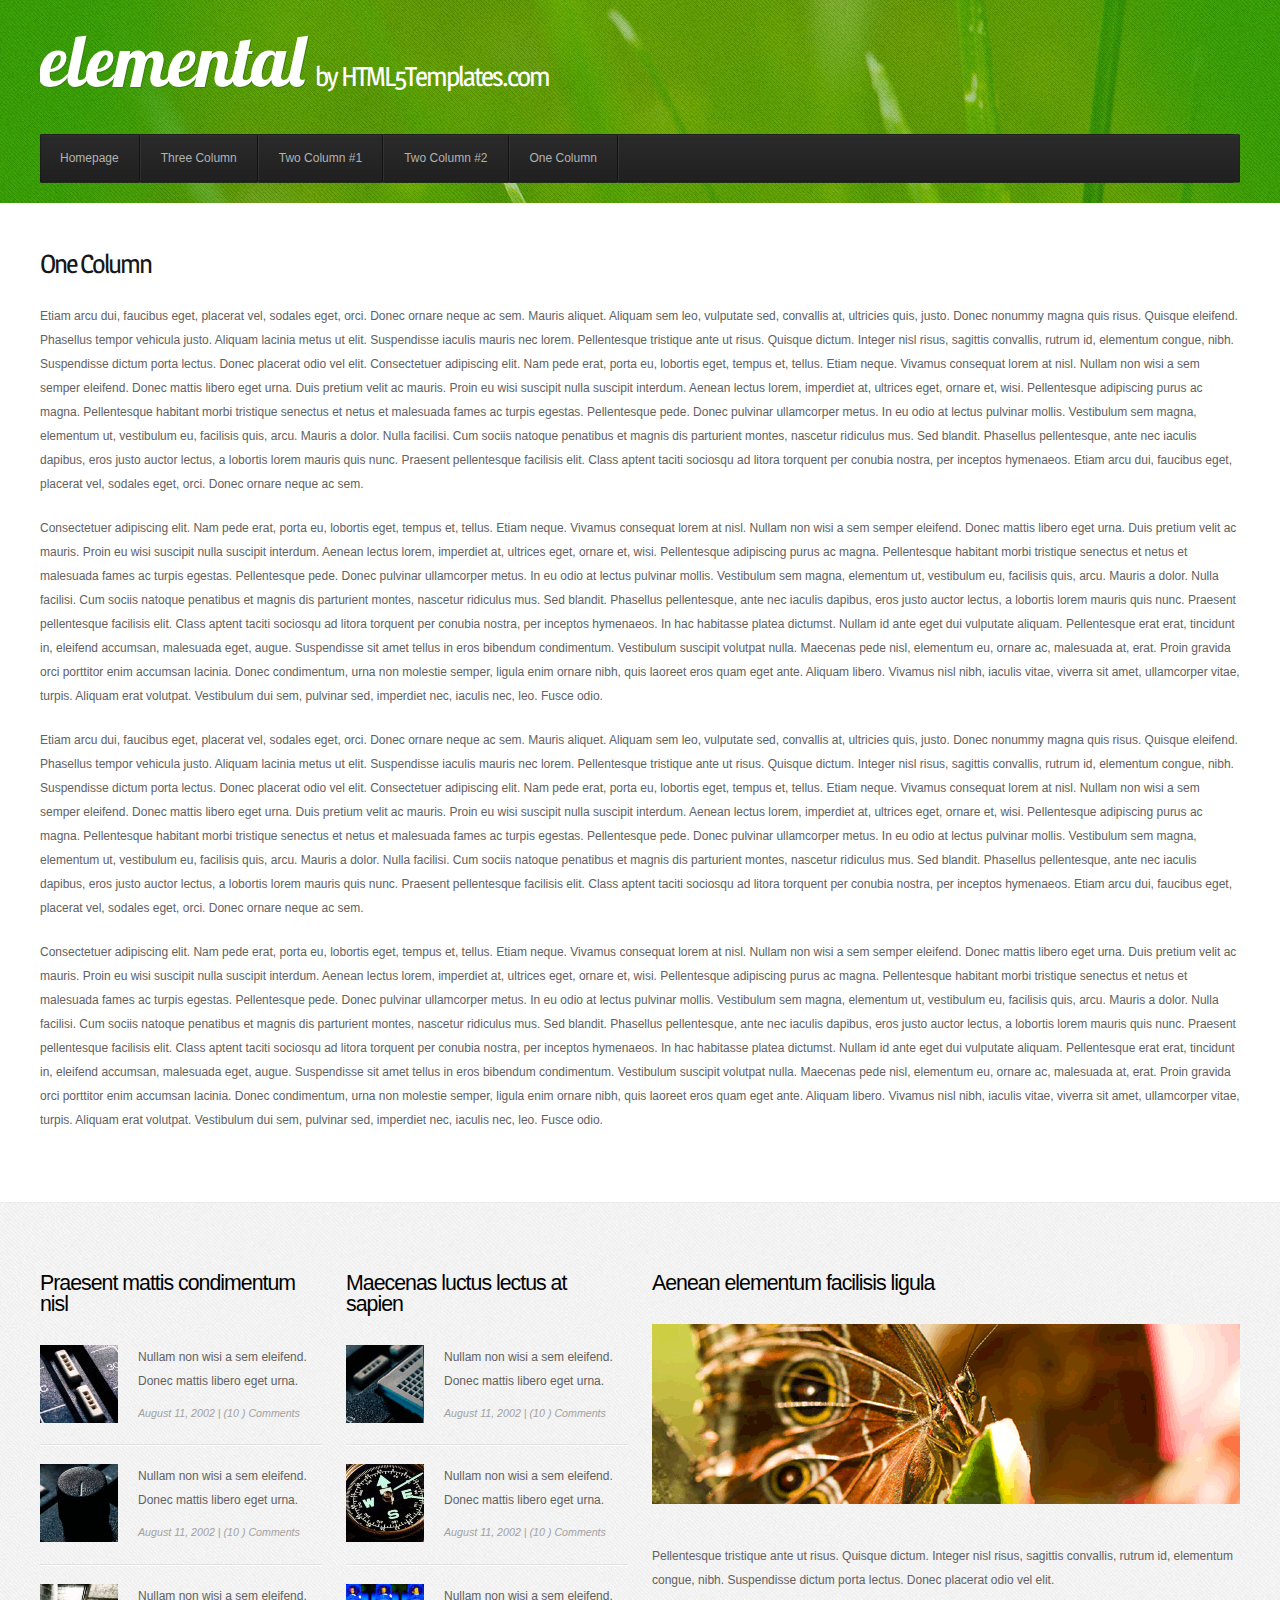
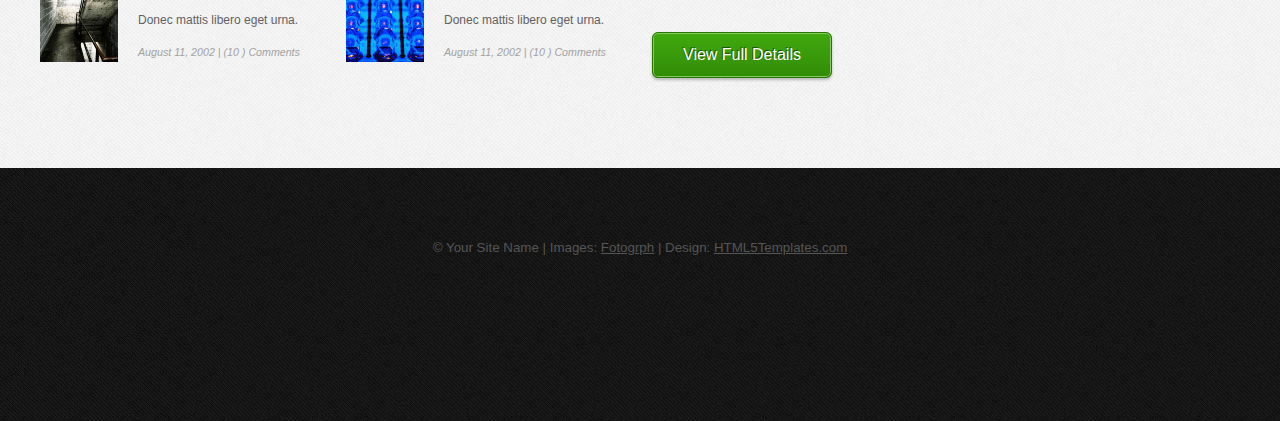
==== onecolumn.html @ ac9a1944 "Terror_Pilar_01" ====
<!DOCTYPE HTML>
<!--
	Elemental: A responsive HTML5 website template by HTML5Templates.com
	Released for free under the Creative Commons Attribution 3.0 license (html5templates.com/license)
	Visit http://html5templates.com for more great templates or follow us on Twitter @HTML5T
-->
<html>
<head>
<title>Elemental by HTML5Templates.com</title>
<meta http-equiv="content-type" content="text/html; charset=utf-8" />
<meta name="description" content="" />
<meta name="keywords" content="" />
<noscript>
<link rel="stylesheet" href="css/5grid/core.css" />
<link rel="stylesheet" href="css/5grid/core-desktop.css" />
<link rel="stylesheet" href="css/5grid/core-1200px.css" />
<link rel="stylesheet" href="css/5grid/core-noscript.css" />
<link rel="stylesheet" href="css/style.css" />
<link rel="stylesheet" href="css/style-desktop.css" />
</noscript>
<script src="css/5grid/jquery.js"></script>
<script src="css/5grid/init.js?use=mobile,desktop,1000px&amp;mobileUI=1&amp;mobileUI.theme=none"></script>
<!--[if IE 9]><link rel="stylesheet" href="css/style-ie9.css" /><![endif]-->
</head>
<body>
<div id="header-wrapper">
	<div id="header-wrapper2">
		<header id="header" class="5grid-layout">
			<div class="row">
				<div class="12u" id="logo"> <!-- Logo -->
					<h1><a href="#" class="mobileUI-site-name">Elemental</a></h1>
					<p>by HTML5Templates.com</p>
				</div>
			</div>
			<div class="row">
				<div class="12u" id="menu">
					<nav class="mobileUI-site-nav">
						<ul>
							<li class="current_page_item"><a href="index.html">Homepage</a></li>
							<li><a href="threecolumn.html">Three Column</a></li>
							<li><a href="twocolumn1.html">Two Column #1</a></li>
							<li><a href="twocolumn2.html">Two Column #2</a></li>
							<li><a href="onecolumn.html">One Column</a></li>
						</ul>
					</nav>
				</div>
			</div>
		</header>
	</div>
</div>
<div id="page-wrapper">
	<div class="12u">
		<div class="5grid-layout">
			<div class="row">
				<section>
					<h2>One Column</h2>
					<p>Etiam arcu dui, faucibus eget, placerat vel, sodales eget, orci. Donec ornare neque ac sem. Mauris aliquet. Aliquam sem leo, vulputate sed, convallis at, ultricies quis, justo. Donec nonummy magna quis risus. Quisque eleifend. Phasellus tempor vehicula justo. Aliquam lacinia metus ut elit. Suspendisse iaculis mauris nec lorem.
						Pellentesque tristique ante ut risus. Quisque dictum. Integer nisl risus, sagittis convallis, rutrum id, elementum congue, nibh. Suspendisse dictum porta lectus. Donec placerat odio vel elit. Consectetuer adipiscing elit. Nam pede erat, porta eu, lobortis eget, tempus et, tellus. Etiam neque. Vivamus consequat lorem at nisl. Nullam non wisi a sem semper eleifend. Donec mattis libero eget urna. Duis pretium velit ac mauris. Proin eu wisi suscipit nulla suscipit interdum. Aenean lectus lorem, imperdiet at, ultrices eget, ornare et, wisi. Pellentesque adipiscing purus ac magna. Pellentesque habitant morbi tristique senectus et netus et malesuada fames ac turpis egestas.					Pellentesque pede. Donec pulvinar ullamcorper metus. In eu odio at lectus pulvinar mollis. Vestibulum sem magna, elementum ut, vestibulum eu, facilisis quis, arcu. Mauris a dolor. Nulla facilisi. Cum sociis natoque penatibus et magnis dis parturient montes, nascetur ridiculus mus. Sed blandit. Phasellus pellentesque, ante nec iaculis dapibus, eros justo auctor lectus, a lobortis lorem mauris quis nunc. Praesent pellentesque facilisis elit. Class aptent taciti sociosqu ad litora torquent per conubia nostra, per inceptos hymenaeos. Etiam arcu dui, faucibus eget, placerat vel, sodales eget, orci. Donec ornare neque ac sem. </p>
					<p>Consectetuer adipiscing elit. Nam pede erat, porta eu, lobortis eget, tempus et, tellus. Etiam neque. Vivamus consequat lorem at nisl. Nullam non wisi a sem semper eleifend. Donec mattis libero eget urna. Duis pretium velit ac mauris. Proin eu wisi suscipit nulla suscipit interdum. Aenean lectus lorem, imperdiet at, ultrices eget, ornare et, wisi. Pellentesque adipiscing purus ac magna. Pellentesque habitant morbi tristique senectus et netus et malesuada fames ac turpis egestas.					Pellentesque pede. Donec pulvinar ullamcorper metus. In eu odio at lectus pulvinar mollis. Vestibulum sem magna, elementum ut, vestibulum eu, facilisis quis, arcu. Mauris a dolor. Nulla facilisi. Cum sociis natoque penatibus et magnis dis parturient montes, nascetur ridiculus mus. Sed blandit. Phasellus pellentesque, ante nec iaculis dapibus, eros justo auctor lectus, a lobortis lorem mauris quis nunc. Praesent pellentesque facilisis elit. Class aptent taciti sociosqu ad litora torquent per conubia nostra, per inceptos hymenaeos. In hac habitasse platea dictumst. Nullam id ante eget dui vulputate aliquam. Pellentesque erat erat, tincidunt in, eleifend accumsan, malesuada eget, augue. Suspendisse sit amet tellus in eros bibendum condimentum. Vestibulum suscipit volutpat nulla. 
						Maecenas pede nisl, elementum eu, ornare ac, malesuada at, erat. Proin gravida orci porttitor enim accumsan lacinia. Donec condimentum, urna non molestie semper, ligula enim ornare nibh, quis laoreet eros quam eget ante. Aliquam libero. Vivamus nisl nibh, iaculis vitae, viverra sit amet, ullamcorper vitae, turpis. Aliquam erat volutpat. Vestibulum dui sem, pulvinar sed, imperdiet nec, iaculis nec, leo. Fusce odio. </p>
					<p>Etiam arcu dui, faucibus eget, placerat vel, sodales eget, orci. Donec ornare neque ac sem. Mauris aliquet. Aliquam sem leo, vulputate sed, convallis at, ultricies quis, justo. Donec nonummy magna quis risus. Quisque eleifend. Phasellus tempor vehicula justo. Aliquam lacinia metus ut elit. Suspendisse iaculis mauris nec lorem.
						Pellentesque tristique ante ut risus. Quisque dictum. Integer nisl risus, sagittis convallis, rutrum id, elementum congue, nibh. Suspendisse dictum porta lectus. Donec placerat odio vel elit. Consectetuer adipiscing elit. Nam pede erat, porta eu, lobortis eget, tempus et, tellus. Etiam neque. Vivamus consequat lorem at nisl. Nullam non wisi a sem semper eleifend. Donec mattis libero eget urna. Duis pretium velit ac mauris. Proin eu wisi suscipit nulla suscipit interdum. Aenean lectus lorem, imperdiet at, ultrices eget, ornare et, wisi. Pellentesque adipiscing purus ac magna. Pellentesque habitant morbi tristique senectus et netus et malesuada fames ac turpis egestas.					Pellentesque pede. Donec pulvinar ullamcorper metus. In eu odio at lectus pulvinar mollis. Vestibulum sem magna, elementum ut, vestibulum eu, facilisis quis, arcu. Mauris a dolor. Nulla facilisi. Cum sociis natoque penatibus et magnis dis parturient montes, nascetur ridiculus mus. Sed blandit. Phasellus pellentesque, ante nec iaculis dapibus, eros justo auctor lectus, a lobortis lorem mauris quis nunc. Praesent pellentesque facilisis elit. Class aptent taciti sociosqu ad litora torquent per conubia nostra, per inceptos hymenaeos. Etiam arcu dui, faucibus eget, placerat vel, sodales eget, orci. Donec ornare neque ac sem. </p>
					<p>Consectetuer adipiscing elit. Nam pede erat, porta eu, lobortis eget, tempus et, tellus. Etiam neque. Vivamus consequat lorem at nisl. Nullam non wisi a sem semper eleifend. Donec mattis libero eget urna. Duis pretium velit ac mauris. Proin eu wisi suscipit nulla suscipit interdum. Aenean lectus lorem, imperdiet at, ultrices eget, ornare et, wisi. Pellentesque adipiscing purus ac magna. Pellentesque habitant morbi tristique senectus et netus et malesuada fames ac turpis egestas.					Pellentesque pede. Donec pulvinar ullamcorper metus. In eu odio at lectus pulvinar mollis. Vestibulum sem magna, elementum ut, vestibulum eu, facilisis quis, arcu. Mauris a dolor. Nulla facilisi. Cum sociis natoque penatibus et magnis dis parturient montes, nascetur ridiculus mus. Sed blandit. Phasellus pellentesque, ante nec iaculis dapibus, eros justo auctor lectus, a lobortis lorem mauris quis nunc. Praesent pellentesque facilisis elit. Class aptent taciti sociosqu ad litora torquent per conubia nostra, per inceptos hymenaeos. In hac habitasse platea dictumst. Nullam id ante eget dui vulputate aliquam. Pellentesque erat erat, tincidunt in, eleifend accumsan, malesuada eget, augue. Suspendisse sit amet tellus in eros bibendum condimentum. Vestibulum suscipit volutpat nulla. 
						Maecenas pede nisl, elementum eu, ornare ac, malesuada at, erat. Proin gravida orci porttitor enim accumsan lacinia. Donec condimentum, urna non molestie semper, ligula enim ornare nibh, quis laoreet eros quam eget ante. Aliquam libero. Vivamus nisl nibh, iaculis vitae, viverra sit amet, ullamcorper vitae, turpis. Aliquam erat volutpat. Vestibulum dui sem, pulvinar sed, imperdiet nec, iaculis nec, leo. Fusce odio. </p>
				</section>
			</div>
		</div>
	</div>
</div>
<div id="footer-wrapper">
	<div id="footer-content" class="5grid-layout">
		<div class="row">
			<div class="3u">
				<h2>Praesent mattis condimentum nisl</h2>
				<ul class="list-style1">
					<li class="first"><img src="images/pics05.jpg" width="78" height="78" alt="">
						<p>Nullam non wisi a sem eleifend. Donec mattis libero eget urna. </p>
						<p class="posted">August 11, 2002  |  (10 )  Comments</p>
					</li>
					<li><img src="images/pics06.jpg" width="78" height="78" alt="">
						<p>Nullam non wisi a sem eleifend. Donec mattis libero eget urna. </p>
						<p class="posted">August 11, 2002  |  (10 )  Comments</p>
					</li>
					<li><img src="images/pics07.jpg" width="78" height="78" alt="">
						<p>Nullam non wisi a sem eleifend. Donec mattis libero eget urna. </p>
						<p class="posted">August 11, 2002  |  (10 )  Comments</p>
					</li>
				</ul>
			</div>
			<div class="3u">
				<h2>Maecenas luctus lectus at sapien</h2>
				<ul class="list-style1">
					<li class="first"><img src="images/pics08.jpg" width="78" height="78" alt="">
						<p>Nullam non wisi a sem eleifend. Donec mattis libero eget urna. </p>
						<p class="posted">August 11, 2002  |  (10 )  Comments</p>
					</li>
					<li><img src="images/pics09.jpg" width="78" height="78" alt="">
						<p>Nullam non wisi a sem eleifend. Donec mattis libero eget urna. </p>
						<p class="posted">August 11, 2002  |  (10 )  Comments</p>
					</li>
					<li><img src="images/pics10.jpg" width="78" height="78" alt="">
						<p>Nullam non wisi a sem eleifend. Donec mattis libero eget urna. </p>
						<p class="posted">August 11, 2002  |  (10 )  Comments</p>
					</li>
				</ul>
			</div>
			<div class="6u">
				<h2>Aenean elementum facilisis ligula</h2>
				<p class="margin-bottom"><a href="#"><img src="images/pics11.png" alt=""></a></p>
				<p>Pellentesque tristique ante ut risus. Quisque dictum. Integer nisl risus, sagittis convallis, rutrum id, elementum congue, nibh. Suspendisse dictum porta lectus. Donec placerat odio vel elit. </p>
				<p><a href="#" class="button">View Full Details</a></p>
			</div>
		</div>
	</div>
</div>
<div class="5grid-layout">
	<div id="copyright">
		<p>&copy; Your Site Name | Images: <a href="http://fotogrph.com/">Fotogrph</a> | Design: <a href="http://html5templates.com/">HTML5Templates.com</a></p>
	</div>
</div>
</body>
</html>
---- css/5grid/core.css ----
/*****************************************************************/
/* 5grid 0.3.2 by n33.co | MIT+GPLv2 license licensed            */
/* core.css: Core stylesheet                                     */
/*****************************************************************/

/**************************************************/
/* Resets (by meyerweb.com/eric/tools/css/reset/) */
/**************************************************/

	html, body, div, span, applet, object, iframe, h1, h2, h3, h4, h5, h6, p, blockquote, pre, a, abbr, acronym, address, big, cite, code, del, dfn, em, img, ins, kbd, q, s, samp, small, strike, strong, sub, sup, tt, var, b, u, i, center, dl, dt, dd, ol, ul, li, fieldset, form, label, legend, table, caption, tbody, tfoot, thead, tr, th, td, article, aside, canvas, details, embed, figure, figcaption, footer, header, hgroup, menu, nav, output, ruby, section, summary, time, mark, audio, video {
		margin: 0;
		padding: 0;
		border: 0;
		font-size: 100%;
		font: inherit;
		vertical-align: baseline;
	}

	article, aside, details, figcaption, figure, footer, header, hgroup, menu, nav, section {
		display: block;
	}

	body {
		line-height: 1;
	}

	ol, ul {
		list-style: none;
	}

	blockquote, q {
		quotes: none;
	}

	blockquote:before, blockquote:after, q:before, q:after {
		content: '';
		content: none;
	}

	table {
		border-collapse: collapse;
		border-spacing: 0;
	}

/*********************/
/* Grid              */
/*********************/

	.\35 grid .\31 2u { width: 100%; } .\35 grid .\31 1u { width: 91.5%; } .\35 grid .\31 0u { width: 83%; } .\35 grid .\39 u { width: 74.5%; } .\35 grid .\38 u { width: 66%; } .\35 grid .\37 u { width: 57.5%; } .\35 grid .\36 u { width: 49%; } .\35 grid .\35 u { width: 40.5%; } .\35 grid .\34 u { width: 32%; } .\35 grid .\33 u { width: 23.5%; } .\35 grid .\32 u { width: 15%; } .\35 grid .\31 u { width: 6.5%; }
	
	.\35 grid .\31 u, .\35 grid .\32 u, .\35 grid .\33 u, .\35 grid .\34 u, .\35 grid .\35 u, .\35 grid .\36 u, .\35 grid .\37 u, .\35 grid .\38 u, .\35 grid .\39 u, .\35 grid .\31 0u, .\35 grid .\31 1u, .\35 grid .\31 2u {
		margin: 1% 0 1% 2%;
		float: left;
	}

	.\35 grid:after {
		content: '';
		display: block;
		clear: both;
		height: 0;
	}

	.\35 grid-flush .\31 2u { width: 100% !important; } .\35 grid-flush .\31 1u { width: 91.6666666667% !important; } .\35 grid-flush .\31 0u { width: 83.3333333333% !important; } .\35 grid-flush .\39 u { width: 75% !important; } .\35 grid-flush .\38 u { width: 66.6666666667% !important; } .\35 grid-flush .\37 u { width: 58.3333333333% !important; } .\35 grid-flush .\36 u { width: 50% !important; } .\35 grid-flush .\35 u { width: 41.6666666667% !important; } .\35 grid-flush .\34 u { width: 33.3333333333% !important; } .\35 grid-flush .\33 u { width: 25% !important; } .\35 grid-flush .\32 u { width: 16.6666666667% !important; } .\35 grid-flush .\31 u { width: 8.3333333333% !important; }

	.\35 grid-flush .\31 u, .\35 grid-flush .\32 u, .\35 grid-flush .\33 u, .\35 grid-flush .\34 u, .\35 grid-flush .\35 u, .\35 grid-flush .\36 u, .\35 grid-flush .\37 u, .\35 grid-flush .\38 u, .\35 grid-flush .\39 u, .\35 grid-flush .\31 0u, .\35 grid-flush .\31 1u, .\35 grid-flush .\31 2u {
		margin: 0 !important;
	}

	.do-5grid .do-12u { width: 100%; } .do-5grid .do-11u { width: 91.5%; } .do-5grid .do-10u { width: 83%; } .do-5grid .do-9u { width: 74.5%; } .do-5grid .do-8u { width: 66%; } .do-5grid .do-7u { width: 57.5%; } .do-5grid .do-6u { width: 49%; } .do-5grid .do-5u { width: 40.5%; } .do-5grid .do-4u { width: 32%; } .do-5grid .do-3u { width: 23.5%; } .do-5grid .do-2u { width: 15%; } .do-5grid .do-1u { width: 6.5%; }
	
	.do-5grid .do-1u, .do-5grid .do-2u, .do-5grid .do-3u, .do-5grid .do-4u, .do-5grid .do-5u, .do-5grid .do-6u, .do-5grid .do-7u, .do-5grid .do-8u, .do-5grid .do-9u, .do-5grid .do-10u, .do-5grid .do-11u, .do-5grid .do-12u {
		margin: 1% 0 1% 2%;
		float: left;
	}

	.do-5grid:after {
		content: '';
		display: block;
		clear: both;
		height: 0;
	}

	.do-5grid-flush .do-12u { width: 100%; } .do-5grid-flush .do-11u { width: 91.6666666667%; } .do-5grid-flush .do-10u { width: 83.3333333333%; } .do-5grid-flush .do-9u { width: 75%; } .do-5grid-flush .do-8u { width: 66.6666666667%; } .do-5grid-flush .do-7u { width: 58.3333333333%; } .do-5grid-flush .do-6u { width: 50%; } .do-5grid-flush .do-5u { width: 41.6666666667%; } .do-5grid-flush .do-4u { width: 33.3333333333%; } .do-5grid-flush .do-3u { width: 25%; } .do-5grid-flush .do-2u { width: 16.6666666667%; } .do-5grid-flush .do-1u { width: 8.3333333333%; }

	.do-5grid-flush .do-1u, .do-5grid-flush .do-2u, .do-5grid-flush .do-3u, .do-5grid-flush .do-4u, .do-5grid-flush .do-5u, .do-5grid-flush .do-6u, .do-5grid-flush .do-7u, .do-5grid-flush .do-8u, .do-5grid-flush .do-9u, .do-5grid-flush .do-10u, .do-5grid-flush .do-11u, .do-5grid-flush .do-12u {
		margin: 0 !important;
	}

/*********************/
/* Mobile            */
/*********************/

	#mobileUI-site-titlebar {
		text-align: center;
	}
	
	#mobileUI-site-nav-opener {
		top: 0;
		left: 0;
	}
	
	#mobileUI-site-nav {
	}

		#mobileUI-site-nav nav {
		}
	
		#mobileUI-site-nav a {
			display: block;
		}
	
		#mobileUI-site-nav a .indent-1 { display: inline-block; width: 1em; }
		#mobileUI-site-nav a .indent-2 { display: inline-block; width: 2em; }
		#mobileUI-site-nav a .indent-3 { display: inline-block; width: 3em; }
		#mobileUI-site-nav a .indent-4 { display: inline-block; width: 4em; }
		#mobileUI-site-nav a .indent-5 { display: inline-block; width: 5em; }
		#mobileUI-site-nav a .indent-6 { display: inline-block; width: 6em; }
		#mobileUI-site-nav a .indent-7 { display: inline-block; width: 7em; }
		#mobileUI-site-nav a .indent-8 { display: inline-block; width: 8em; }
		#mobileUI-site-nav a .indent-9 { display: inline-block; width: 9em; }
		#mobileUI-site-nav a .indent-10 { display: inline-block; width: 10em; }
---- css/5grid/core-desktop.css ----
/*****************************************************************/
/* 5grid 0.3.2 by n33.co | MIT+GPLv2 license licensed            */
/* core-desktop.css: Core (desktop) stylesheet                   */
/*****************************************************************/

.\35 grid .row:after { content: ''; display: block; clear: both; height: 0; } 
.\35 grid .row > :first-child { margin-left: 0; } 
.\35 grid .row:first-child > * { margin-top: 0; } 
.\35 grid .row:last-child > * { margin-bottom: 0; }
.\35 grid .offset-1u:first-child { margin-left: 8.5% !important; } 
.\35 grid .offset-2u:first-child { margin-left: 17% !important; } 
.\35 grid .offset-3u:first-child { margin-left: 25.5% !important; } 
.\35 grid .offset-4u:first-child { margin-left: 34% !important; } 
.\35 grid .offset-5u:first-child { margin-left: 42.5% !important; } 
.\35 grid .offset-6u:first-child { margin-left: 51% !important; } 
.\35 grid .offset-7u:first-child { margin-left: 59.5% !important; } 
.\35 grid .offset-8u:first-child { margin-left: 68% !important; } 
.\35 grid .offset-9u:first-child { margin-left: 76.5% !important; } 
.\35 grid .offset-10u:first-child { margin-left: 85% !important; } 
.\35 grid .offset-11u:first-child { margin-left: 93.5% !important; } 
.\35 grid .offset-1u { margin-left: 10.5% !important; } 
.\35 grid .offset-2u { margin-left: 19% !important; } 
.\35 grid .offset-3u { margin-left: 27.5% !important; } 
.\35 grid .offset-4u { margin-left: 36% !important; } 
.\35 grid .offset-5u { margin-left: 44.5% !important; } 
.\35 grid .offset-6u { margin-left: 53% !important; } 
.\35 grid .offset-7u { margin-left: 61.5% !important; } 
.\35 grid .offset-8u { margin-left: 70% !important; } 
.\35 grid .offset-9u { margin-left: 78.5% !important; } 
.\35 grid .offset-10u { margin-left: 87% !important; } 
.\35 grid .offset-11u { margin-left: 95.5% !important; }
---- css/5grid/core-1200px.css ----
/*****************************************************************/
/* 5grid 0.3.2 by n33.co | MIT+GPLv2 license licensed            */
/* core-1200px.css: 1200px                                       */
/*****************************************************************/

/*********************/
/* 1200px            */
/*********************/

	.\35 grid-layout {
		width: 1200px;
		margin: 0 auto;
	}
---- css/5grid/core-noscript.css ----
/*****************************************************************/
/* 5grid 0.3.2 by n33.co | MIT+GPLv2 license licensed            */
/* noscript-1000px.css: Kludgey noscript stylesheet              */
/*****************************************************************/

/*********************/
/* Base Grid         */
/*********************/

	.\35 grid-layout .\31 2u { width: 100%; } 
	.\35 grid-layout .\31 1u { width: 91.5%; } 
	.\35 grid-layout .\31 0u { width: 83%; } 
	.\35 grid-layout .\39 u { width: 74.5%; } 
	.\35 grid-layout .\38 u { width: 66%; }
	.\35 grid-layout .\37 u { width: 57.5%; } 
	.\35 grid-layout .\36 u { width: 49%; } 
	.\35 grid-layout .\35 u { width: 40.5%; } 
	.\35 grid-layout .\34 u { width: 32%; } 
	.\35 grid-layout .\33 u { width: 23.5%; } 
	.\35 grid-layout .\32 u { width: 15%; } 
	.\35 grid-layout .\31 u { width: 6.5%; }

	.\35 grid-layout .\31 u, .\35 grid-layout .\32 u, .\35 grid-layout .\33 u, .\35 grid-layout .\34 u, .\35 grid-layout .\35 u, .\35 grid-layout .\36 u, .\35 grid-layout .\37 u, .\35 grid-layout .\38 u, .\35 grid-layout .\39 u, .\35 grid-layout .\31 0u, .\35 grid-layout .\31 1u, .\35 grid-layout .\31 2u {
		margin: 1% 0 1% 2%;
		float: left;
	}

	.\35 grid-layout:after {
		content: '';
		display: block;
		clear: both;
		height: 0;
	}

/*********************/
/* Desktop           */
/*********************/

	.\35 grid-layout .row:after { content: ''; display: block; clear: both; height: 0; } 
	.\35 grid-layout .row > :first-child { margin-left: 0; } 
	.\35 grid-layout .row:first-child > * { margin-top: 0; } 
	.\35 grid-layout .row:last-child > * { margin-bottom: 0; }
	.\35 grid-layout .offset-1u:first-child { margin-left: 8.5% !important; } 
	.\35 grid-layout .offset-2u:first-child { margin-left: 17% !important; } 
	.\35 grid-layout .offset-3u:first-child { margin-left: 25.5% !important; } 
	.\35 grid-layout .offset-4u:first-child { margin-left: 34% !important; } 
	.\35 grid-layout .offset-5u:first-child { margin-left: 42.5% !important; } 
	.\35 grid-layout .offset-6u:first-child { margin-left: 51% !important; } 
	.\35 grid-layout .offset-7u:first-child { margin-left: 59.5% !important; } 
	.\35 grid-layout .offset-8u:first-child { margin-left: 68% !important; } 
	.\35 grid-layout .offset-9u:first-child { margin-left: 76.5% !important; } 
	.\35 grid-layout .offset-10u:first-child { margin-left: 85% !important; } 
	.\35 grid-layout .offset-11u:first-child { margin-left: 93.5% !important; } 
	.\35 grid-layout .offset-1u { margin-left: 10.5% !important; } 
	.\35 grid-layout .offset-2u { margin-left: 19% !important; } 
	.\35 grid-layout .offset-3u { margin-left: 27.5% !important; } 
	.\35 grid-layout .offset-4u { margin-left: 36% !important; } 
	.\35 grid-layout .offset-5u { margin-left: 44.5% !important; } 
	.\35 grid-layout .offset-6u { margin-left: 53% !important; } 
	.\35 grid-layout .offset-7u { margin-left: 61.5% !important; } 
	.\35 grid-layout .offset-8u { margin-left: 70% !important; } 
	.\35 grid-layout .offset-9u { margin-left: 78.5% !important; } 
	.\35 grid-layout .offset-10u { margin-left: 87% !important; } 
	.\35 grid-layout .offset-11u { margin-left: 95.5% !important; }
---- css/style.css ----
@import url(http://fonts.googleapis.com/css?family=Lobster:200,300,400,700|Magra:400,700);

/*
	Elemental: A responsive HTML5 website template by HTML5Templates.com
	Released for free under the Creative Commons Attribution 3.0 license (html5templates.com/license)
	Visit http://html5templates.com for more great templates or follow us on Twitter @HTML5T
*/

/*********************************************************************************/
/* Global                                                                        */
/*********************************************************************************/

/* Basic */

body {
	background: #252525 url(images/main-content-bg.jpg) repeat;
	font-family: Arial, Helvetica, sans-serif;
	font-size: 9pt;
	line-height: 1.75em;
	color: #616161;
}

h2 {
	letter-spacing: -2px;
	font-family: 'Magra', sans-serif;
	font-size: 2.2em;
	color: #171717;
}

p, ol {
	line-height: 200%;
}

p {
	margin-bottom: 20px;
}

a {
	color: #368E03;
}

strong {
	font-weight: 700;
}

/* Header Content Wrapper */

#header-wrapper {
	overflow: hidden;
	background: url(images/header-wrapper-bg.jpg) repeat;
}

/* Page Wrapper */

#page-wrapper {
}

#page-wrapper a img {
	width: 100%;
	display: block;
	margin-bottom: 30px;
}

/* Footer Content Wrapper */

#footer-wrapper {
	overflow: hidden;
	padding: 70px 0px;
	background: url(images/footer-wrapper-bg.jpg) repeat;
	border-top: 1px solid #EAEAEA;
}

/* Footer Content */

#footer-content {
}

#footer-content h2 {
	padding: 0px 0px 30px 0px;
	letter-spacing: -1px;
	font-family: Arial, Helvetica, sans-serif;
	font-size: 16pt;
	color: #000000
}

#footer-content .margin-bottom {
}

#footer-content a img {
	width: 100%;
	display: block;
}

/* List style */

.list-style1 {
}

.list-style1 li {
	padding: 20px 0px 20px 0px;
	background: url(images/link-style1-divider.png) repeat-x left top;
}

.list-style1 p {
	margin: 0px;
	padding: 0px;
}

.list-style1 img {
	float: left;
	margin-right: 20px;
}

.list-style1 .posted {
	padding: 10px 0px 0px 0px;
	font-size: 8pt;
	font-style: italic;
	color: #A2A2A2;
}

.list-style1 .first {
	padding-top: 0px;
	background: none;
}

/* Reusable Buttons */

.button {
	display: inline-block;
	outline: 0;
	white-space: nowrap;
	margin-top: 20px;
	padding: 10px 30px 10px 30px;
	background: #277700;
	box-shadow: inset 0px 0px 0px 1px #83C862, 0px 2px 3px 0px rgba(0,0,0,0.25);
	border: solid 1px #277700;
	border-radius: 6px;
	background-image: -moz-linear-gradient(top, #40AA0E, #328B06);
	background-image: -webkit-linear-gradient(top, #40AA0E, #328B06);
	background-image: -webkit-gradient(linear, 0% 0%, 0% 100%, from(#40AA0E), to(#328B06));
	background-image: -ms-linear-gradient(top, #40AA0E, #328B06);
	background-image: -o-linear-gradient(top, #40AA0E, #328B06);
	background-image: linear-gradient(top, #40AA0E, #328B06);
	text-decoration: none;
	text-shadow: -1px -1px 0 rgba(0,0,0,0.5);
	font-size: 12pt;
	color: #FFFFFF;
}
---- css/style-desktop.css ----
/*
	Elemental: A responsive HTML5 website template by HTML5Templates.com
	Released for free under the Creative Commons Attribution 3.0 license (html5templates.com/license)
	Visit http://html5templates.com for more great templates or follow us on Twitter @HTML5T
*/

/*********************************************************************************/
/* Desktop (>= 480px)                                                            */
/*********************************************************************************/


/* Header Content Wrapper */

#header-wrapper {
}

#header-wrapper2 {
	background: url(images/header-bg.jpg) no-repeat center top
}

.homepage #header-wrapper2 {
}

/* Page Wrapper */

#page-wrapper {
	overflow: hidden;
	padding: 50px 0px;
	background-color: #FFFFFF;
}

#page-wrapper h2 {
	padding: 0px 0px 30px 0px;
}

#page-wrapper a img {
}

/* Footer Content Wrapper */

#footer-wrapper {
}

/* Header */

#header {
}

/* Logo */

#logo {
	overflow: hidden;
	height: 60px;
	padding-top: 50px;
}

#logo h1 a {
	float: left;
	text-decoration: none;
	text-shadow: 1px 1px 0px #38800E;
	text-transform: lowercase;
	font-family: 'Lobster', cursive;
	font-size: 54pt;
	font-weight: 200;
	color: #FFFFFF;
}

#logo p {
	float: left;
	padding-left: 10px;
	letter-spacing: -2px;
	font-family: 'Magra', sans-serif;
	font-size: 20pt;
	font-weight: 200;
	color: #FFFFFF;
}

/* Menu */

#menu {
	overflow: hidden;
	height: 49px;
	margin-bottom: 20px;
	background: url(images/menu-bg.png) no-repeat left top;
}

#menu li {
	float: left;
	background: url(images/menu-divider-bg.png) no-repeat right top;
}

#menu a {
	display: block;
	float: left;
	margin-right: 2px;
	padding: 0px 20px;
	line-height: 49px;
	text-decoration: none;
	font-size: 9pt;
	color: #B2B2B2;
}

#menu a:hover {
	background: url(images/menu-hover-bg.png) repeat-x left top;
	color: #FFFFFF;
}

/* Banner Content */

#banner {
	overflow: hidden;
	padding: 20px;
	margin-bottom: 20px;
	background-color: rgba(0,0,0,.1);
}

#banner a img {
	width: 100%;
	display: block;
}

/* Splash Content */

#splash {
	overflow: hidden;
	padding: 0px 0px 30px 0px;
	letter-spacing: -3px;
	line-height: 110%;
	text-align: center;
	font-family: 'Magra', sans-serif;
	font-weight: 300;
	font-size: 48px;
	color: #696969
}

#splash span {
	color: #000000;
}

/* Footer Content */

#footer-content {
}

#footer-content h2 {
}

#footer-content .margin-bottom {
	padding-bottom: 20px;
}

/* Copyright */

#copyright {
	overflow: hidden;
	height: 200px;
	text-align: center;
	font-size: 10pt;
	color: #555;
	padding: 2em;
}

#copyright p {
	padding: 40px 0px 0px 0px;
	text-align: center;
}

#copyright a {
	color: #555;
}
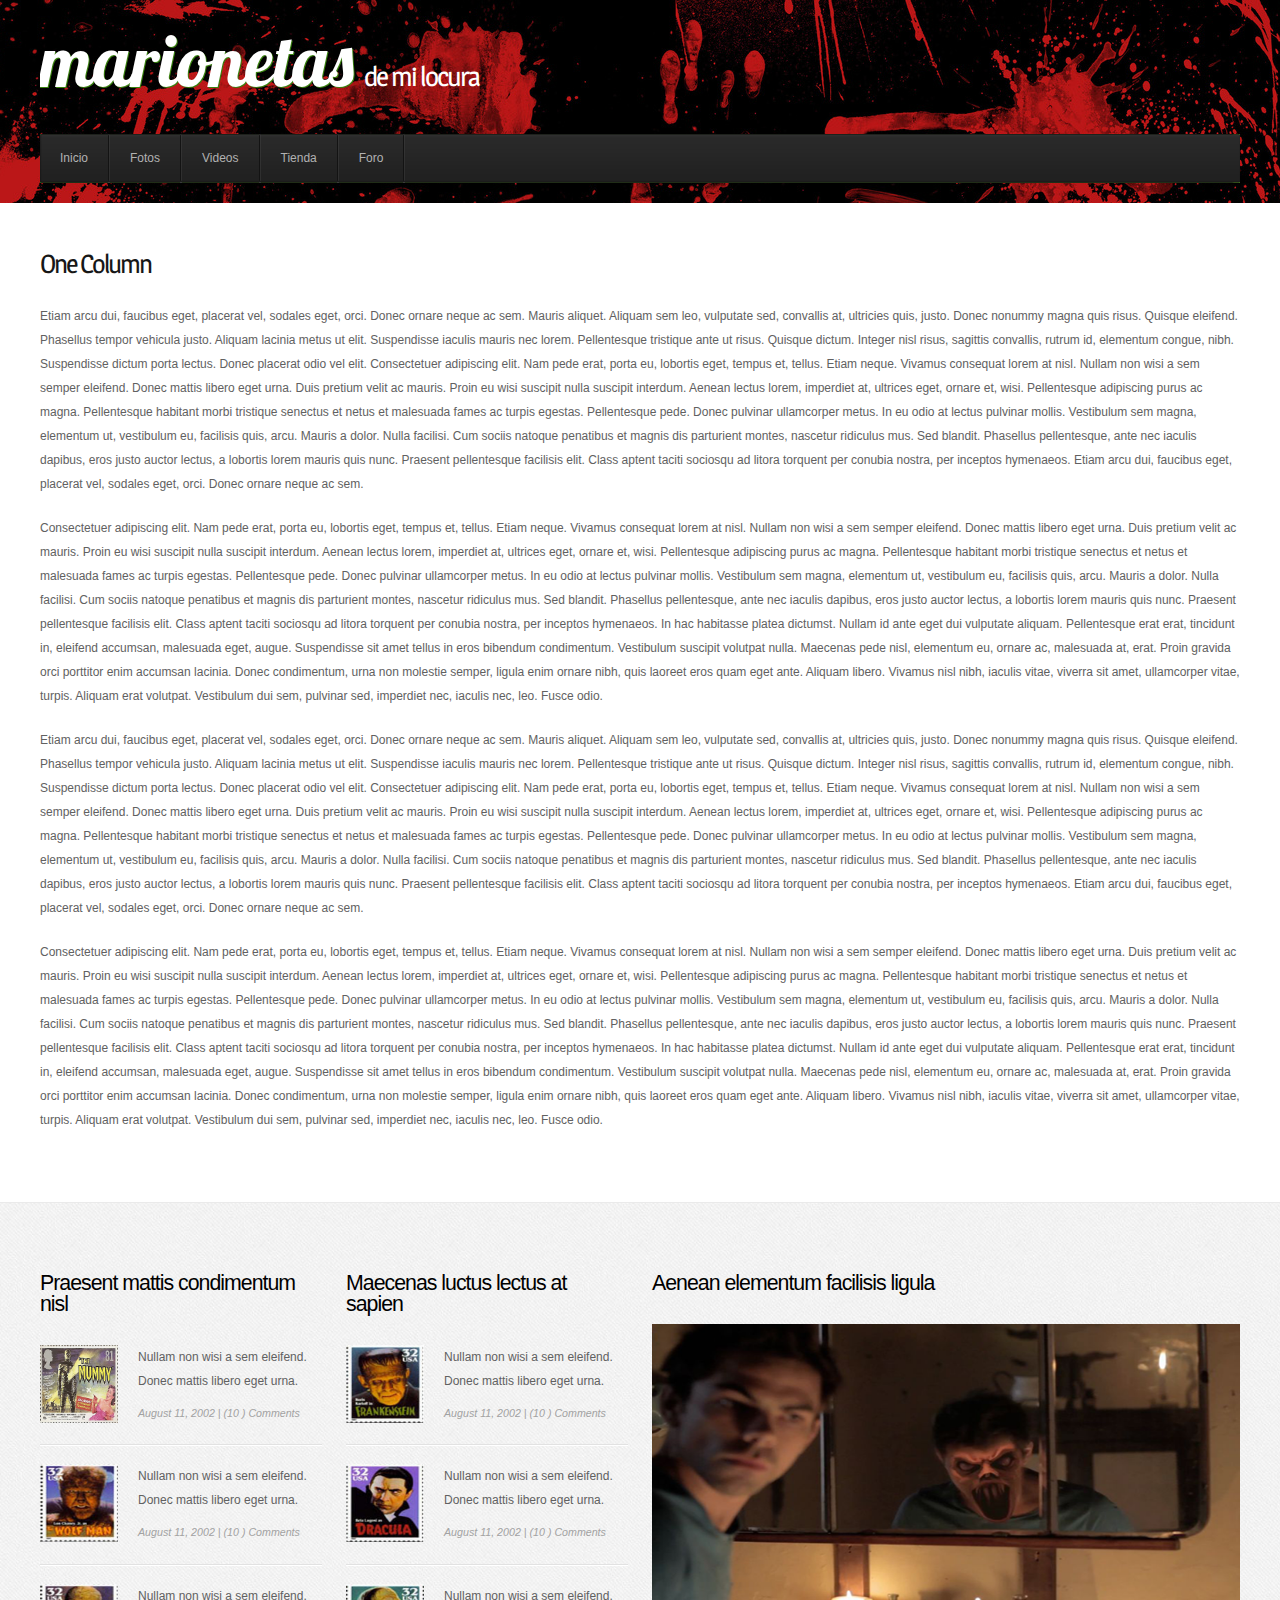
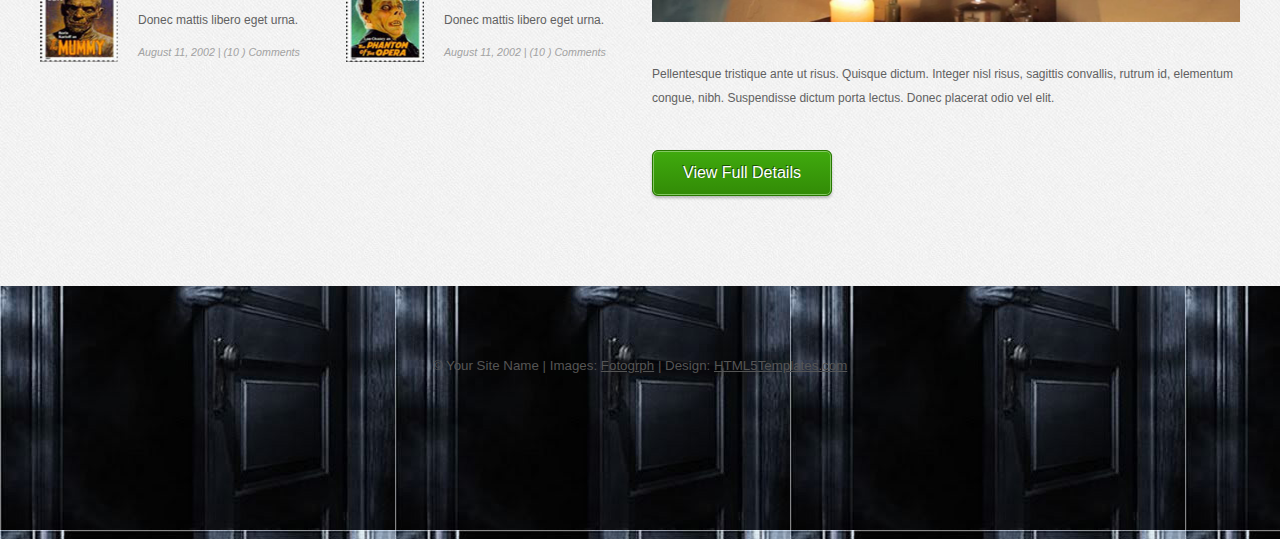
==== commit 7111adc6: "Sprint 2" ====
--- a/onecolumn.html
+++ b/onecolumn.html
@@ -28,19 +28,19 @@
 		<header id="header" class="5grid-layout">
 			<div class="row">
 				<div class="12u" id="logo"> <!-- Logo -->
-					<h1><a href="#" class="mobileUI-site-name">Elemental</a></h1>
-					<p>by HTML5Templates.com</p>
+					<h1><a href="#" class="mobileUI-site-name">MARIONETAS</a></h1>
+					<p>de mi locura</p>
 				</div>
 			</div>
 			<div class="row">
 				<div class="12u" id="menu">
 					<nav class="mobileUI-site-nav">
 						<ul>
-							<li class="current_page_item"><a href="index.html">Homepage</a></li>
-							<li><a href="threecolumn.html">Three Column</a></li>
-							<li><a href="twocolumn1.html">Two Column #1</a></li>
-							<li><a href="twocolumn2.html">Two Column #2</a></li>
-							<li><a href="onecolumn.html">One Column</a></li>
+							<li class="current_page_item"><a href="index.html">Inicio</a></li>
+							<li><a href="threecolumn.html">Fotos</a></li>
+							<li><a href="twocolumn1.html">Videos</a></li>
+							<li><a href="twocolumn2.html">Tienda</a></li>
+							<li><a href="onecolumn.html">Foro</a></li>
 						</ul>
 					</nav>
 				</div>
--- a/css/style-desktop.css
+++ b/css/style-desktop.css
@@ -18,6 +18,12 @@
 	background: url(images/header-bg.jpg) no-repeat center top
 }
 
+#badge {
+	position: absolute;
+	top: 90px;
+	right: 90px;
+	width: 100px;
+}
 .homepage #header-wrapper2 {
 }
 
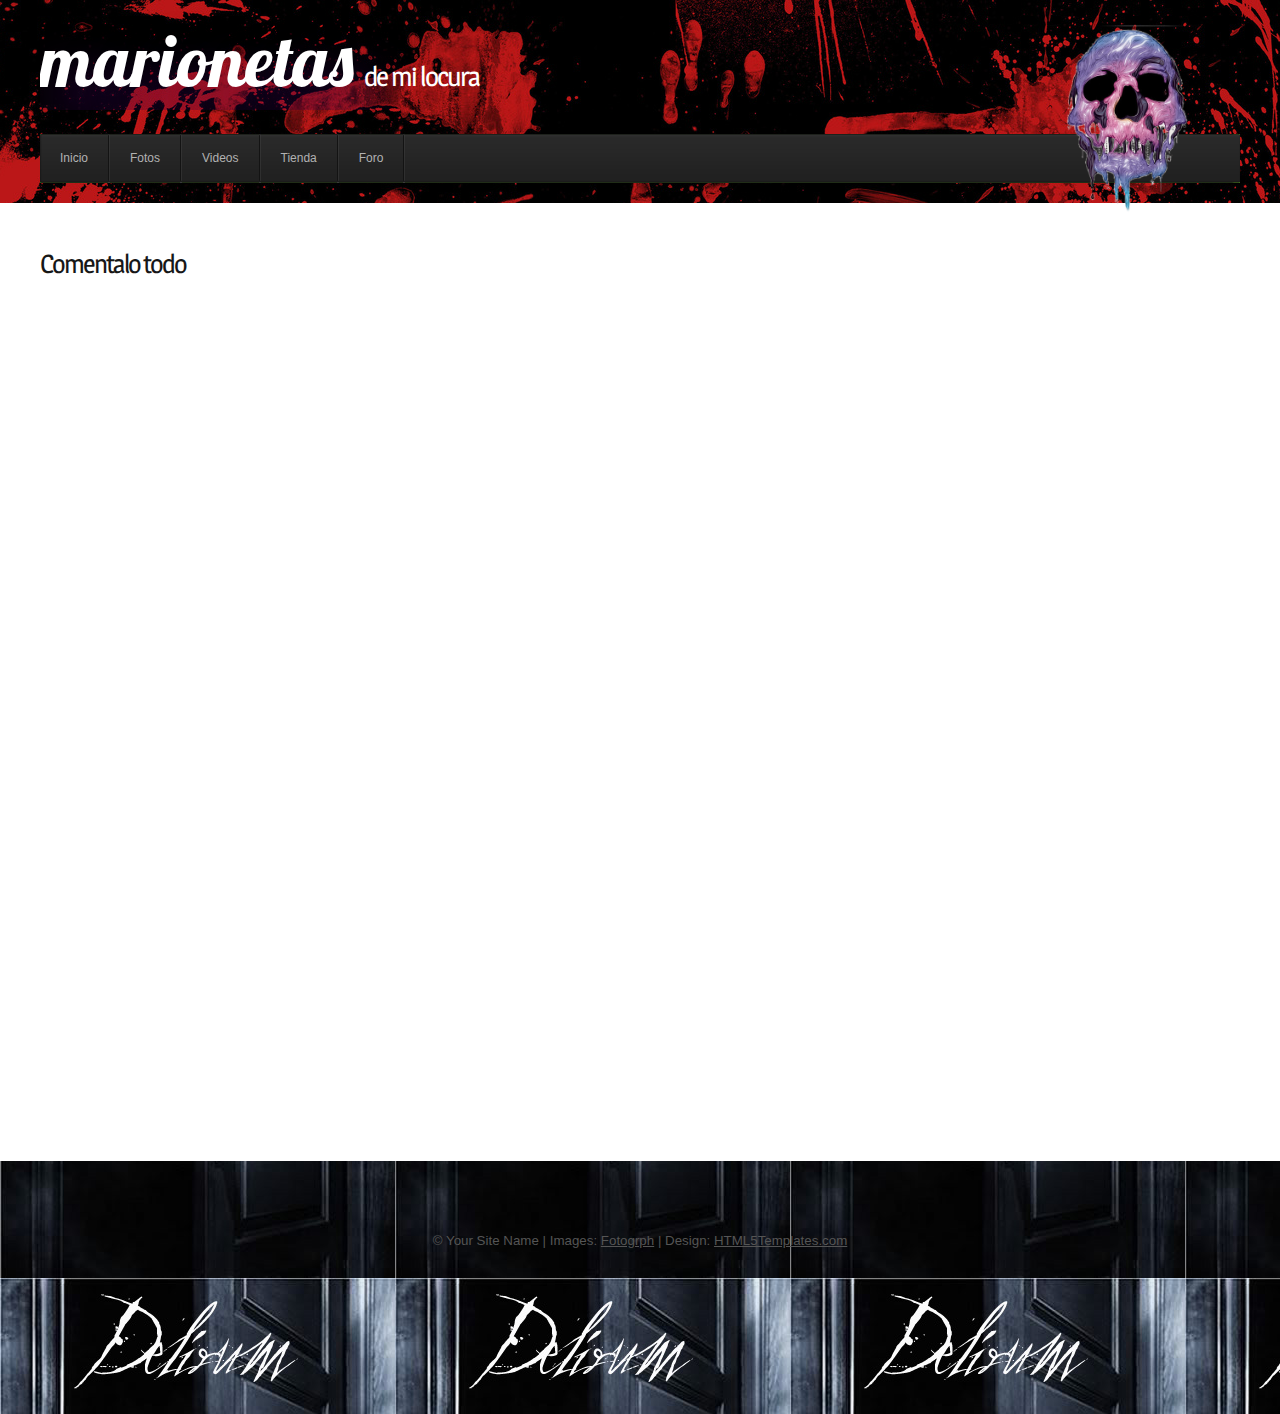
==== commit 93c70ef5: "actualización viernes 29-11" ====
--- a/onecolumn.html
+++ b/onecolumn.html
@@ -6,7 +6,8 @@
 -->
 <html>
 <head>
-<title>Elemental by HTML5Templates.com</title>
+	<link rel="shortcut icon" href="images/favicon.ico">
+<title>Marionetas de mi locura/foro.com</title>
 <meta http-equiv="content-type" content="text/html; charset=utf-8" />
 <meta name="description" content="" />
 <meta name="keywords" content="" />
@@ -53,70 +54,20 @@
 		<div class="5grid-layout">
 			<div class="row">
 				<section>
-					<h2>One Column</h2>
-					<p>Etiam arcu dui, faucibus eget, placerat vel, sodales eget, orci. Donec ornare neque ac sem. Mauris aliquet. Aliquam sem leo, vulputate sed, convallis at, ultricies quis, justo. Donec nonummy magna quis risus. Quisque eleifend. Phasellus tempor vehicula justo. Aliquam lacinia metus ut elit. Suspendisse iaculis mauris nec lorem.
-						Pellentesque tristique ante ut risus. Quisque dictum. Integer nisl risus, sagittis convallis, rutrum id, elementum congue, nibh. Suspendisse dictum porta lectus. Donec placerat odio vel elit. Consectetuer adipiscing elit. Nam pede erat, porta eu, lobortis eget, tempus et, tellus. Etiam neque. Vivamus consequat lorem at nisl. Nullam non wisi a sem semper eleifend. Donec mattis libero eget urna. Duis pretium velit ac mauris. Proin eu wisi suscipit nulla suscipit interdum. Aenean lectus lorem, imperdiet at, ultrices eget, ornare et, wisi. Pellentesque adipiscing purus ac magna. Pellentesque habitant morbi tristique senectus et netus et malesuada fames ac turpis egestas.					Pellentesque pede. Donec pulvinar ullamcorper metus. In eu odio at lectus pulvinar mollis. Vestibulum sem magna, elementum ut, vestibulum eu, facilisis quis, arcu. Mauris a dolor. Nulla facilisi. Cum sociis natoque penatibus et magnis dis parturient montes, nascetur ridiculus mus. Sed blandit. Phasellus pellentesque, ante nec iaculis dapibus, eros justo auctor lectus, a lobortis lorem mauris quis nunc. Praesent pellentesque facilisis elit. Class aptent taciti sociosqu ad litora torquent per conubia nostra, per inceptos hymenaeos. Etiam arcu dui, faucibus eget, placerat vel, sodales eget, orci. Donec ornare neque ac sem. </p>
-					<p>Consectetuer adipiscing elit. Nam pede erat, porta eu, lobortis eget, tempus et, tellus. Etiam neque. Vivamus consequat lorem at nisl. Nullam non wisi a sem semper eleifend. Donec mattis libero eget urna. Duis pretium velit ac mauris. Proin eu wisi suscipit nulla suscipit interdum. Aenean lectus lorem, imperdiet at, ultrices eget, ornare et, wisi. Pellentesque adipiscing purus ac magna. Pellentesque habitant morbi tristique senectus et netus et malesuada fames ac turpis egestas.					Pellentesque pede. Donec pulvinar ullamcorper metus. In eu odio at lectus pulvinar mollis. Vestibulum sem magna, elementum ut, vestibulum eu, facilisis quis, arcu. Mauris a dolor. Nulla facilisi. Cum sociis natoque penatibus et magnis dis parturient montes, nascetur ridiculus mus. Sed blandit. Phasellus pellentesque, ante nec iaculis dapibus, eros justo auctor lectus, a lobortis lorem mauris quis nunc. Praesent pellentesque facilisis elit. Class aptent taciti sociosqu ad litora torquent per conubia nostra, per inceptos hymenaeos. In hac habitasse platea dictumst. Nullam id ante eget dui vulputate aliquam. Pellentesque erat erat, tincidunt in, eleifend accumsan, malesuada eget, augue. Suspendisse sit amet tellus in eros bibendum condimentum. Vestibulum suscipit volutpat nulla. 
-						Maecenas pede nisl, elementum eu, ornare ac, malesuada at, erat. Proin gravida orci porttitor enim accumsan lacinia. Donec condimentum, urna non molestie semper, ligula enim ornare nibh, quis laoreet eros quam eget ante. Aliquam libero. Vivamus nisl nibh, iaculis vitae, viverra sit amet, ullamcorper vitae, turpis. Aliquam erat volutpat. Vestibulum dui sem, pulvinar sed, imperdiet nec, iaculis nec, leo. Fusce odio. </p>
-					<p>Etiam arcu dui, faucibus eget, placerat vel, sodales eget, orci. Donec ornare neque ac sem. Mauris aliquet. Aliquam sem leo, vulputate sed, convallis at, ultricies quis, justo. Donec nonummy magna quis risus. Quisque eleifend. Phasellus tempor vehicula justo. Aliquam lacinia metus ut elit. Suspendisse iaculis mauris nec lorem.
-						Pellentesque tristique ante ut risus. Quisque dictum. Integer nisl risus, sagittis convallis, rutrum id, elementum congue, nibh. Suspendisse dictum porta lectus. Donec placerat odio vel elit. Consectetuer adipiscing elit. Nam pede erat, porta eu, lobortis eget, tempus et, tellus. Etiam neque. Vivamus consequat lorem at nisl. Nullam non wisi a sem semper eleifend. Donec mattis libero eget urna. Duis pretium velit ac mauris. Proin eu wisi suscipit nulla suscipit interdum. Aenean lectus lorem, imperdiet at, ultrices eget, ornare et, wisi. Pellentesque adipiscing purus ac magna. Pellentesque habitant morbi tristique senectus et netus et malesuada fames ac turpis egestas.					Pellentesque pede. Donec pulvinar ullamcorper metus. In eu odio at lectus pulvinar mollis. Vestibulum sem magna, elementum ut, vestibulum eu, facilisis quis, arcu. Mauris a dolor. Nulla facilisi. Cum sociis natoque penatibus et magnis dis parturient montes, nascetur ridiculus mus. Sed blandit. Phasellus pellentesque, ante nec iaculis dapibus, eros justo auctor lectus, a lobortis lorem mauris quis nunc. Praesent pellentesque facilisis elit. Class aptent taciti sociosqu ad litora torquent per conubia nostra, per inceptos hymenaeos. Etiam arcu dui, faucibus eget, placerat vel, sodales eget, orci. Donec ornare neque ac sem. </p>
-					<p>Consectetuer adipiscing elit. Nam pede erat, porta eu, lobortis eget, tempus et, tellus. Etiam neque. Vivamus consequat lorem at nisl. Nullam non wisi a sem semper eleifend. Donec mattis libero eget urna. Duis pretium velit ac mauris. Proin eu wisi suscipit nulla suscipit interdum. Aenean lectus lorem, imperdiet at, ultrices eget, ornare et, wisi. Pellentesque adipiscing purus ac magna. Pellentesque habitant morbi tristique senectus et netus et malesuada fames ac turpis egestas.					Pellentesque pede. Donec pulvinar ullamcorper metus. In eu odio at lectus pulvinar mollis. Vestibulum sem magna, elementum ut, vestibulum eu, facilisis quis, arcu. Mauris a dolor. Nulla facilisi. Cum sociis natoque penatibus et magnis dis parturient montes, nascetur ridiculus mus. Sed blandit. Phasellus pellentesque, ante nec iaculis dapibus, eros justo auctor lectus, a lobortis lorem mauris quis nunc. Praesent pellentesque facilisis elit. Class aptent taciti sociosqu ad litora torquent per conubia nostra, per inceptos hymenaeos. In hac habitasse platea dictumst. Nullam id ante eget dui vulputate aliquam. Pellentesque erat erat, tincidunt in, eleifend accumsan, malesuada eget, augue. Suspendisse sit amet tellus in eros bibendum condimentum. Vestibulum suscipit volutpat nulla. 
-						Maecenas pede nisl, elementum eu, ornare ac, malesuada at, erat. Proin gravida orci porttitor enim accumsan lacinia. Donec condimentum, urna non molestie semper, ligula enim ornare nibh, quis laoreet eros quam eget ante. Aliquam libero. Vivamus nisl nibh, iaculis vitae, viverra sit amet, ullamcorper vitae, turpis. Aliquam erat volutpat. Vestibulum dui sem, pulvinar sed, imperdiet nec, iaculis nec, leo. Fusce odio. </p>
+					<h2>Comentalo todo</h2>
+					<iframe id="forum_embed"
+					src="https://groups.google.com/forum/embed/?place=forum/demi-escav&showsearch=true&showpopout=true&showtabs=false" scrolling="no" frameborder="0" width="700" height="800"> </iframe>
 				</section>
 			</div>
 		</div>
 	</div>
 </div>
-<div id="footer-wrapper">
-	<div id="footer-content" class="5grid-layout">
-		<div class="row">
-			<div class="3u">
-				<h2>Praesent mattis condimentum nisl</h2>
-				<ul class="list-style1">
-					<li class="first"><img src="images/pics05.jpg" width="78" height="78" alt="">
-						<p>Nullam non wisi a sem eleifend. Donec mattis libero eget urna. </p>
-						<p class="posted">August 11, 2002  |  (10 )  Comments</p>
-					</li>
-					<li><img src="images/pics06.jpg" width="78" height="78" alt="">
-						<p>Nullam non wisi a sem eleifend. Donec mattis libero eget urna. </p>
-						<p class="posted">August 11, 2002  |  (10 )  Comments</p>
-					</li>
-					<li><img src="images/pics07.jpg" width="78" height="78" alt="">
-						<p>Nullam non wisi a sem eleifend. Donec mattis libero eget urna. </p>
-						<p class="posted">August 11, 2002  |  (10 )  Comments</p>
-					</li>
-				</ul>
-			</div>
-			<div class="3u">
-				<h2>Maecenas luctus lectus at sapien</h2>
-				<ul class="list-style1">
-					<li class="first"><img src="images/pics08.jpg" width="78" height="78" alt="">
-						<p>Nullam non wisi a sem eleifend. Donec mattis libero eget urna. </p>
-						<p class="posted">August 11, 2002  |  (10 )  Comments</p>
-					</li>
-					<li><img src="images/pics09.jpg" width="78" height="78" alt="">
-						<p>Nullam non wisi a sem eleifend. Donec mattis libero eget urna. </p>
-						<p class="posted">August 11, 2002  |  (10 )  Comments</p>
-					</li>
-					<li><img src="images/pics10.jpg" width="78" height="78" alt="">
-						<p>Nullam non wisi a sem eleifend. Donec mattis libero eget urna. </p>
-						<p class="posted">August 11, 2002  |  (10 )  Comments</p>
-					</li>
-				</ul>
-			</div>
-			<div class="6u">
-				<h2>Aenean elementum facilisis ligula</h2>
-				<p class="margin-bottom"><a href="#"><img src="images/pics11.png" alt=""></a></p>
-				<p>Pellentesque tristique ante ut risus. Quisque dictum. Integer nisl risus, sagittis convallis, rutrum id, elementum congue, nibh. Suspendisse dictum porta lectus. Donec placerat odio vel elit. </p>
-				<p><a href="#" class="button">View Full Details</a></p>
-			</div>
-		</div>
-	</div>
-</div>
+
 <div class="5grid-layout">
 	<div id="copyright">
 		<p>&copy; Your Site Name | Images: <a href="http://fotogrph.com/">Fotogrph</a> | Design: <a href="http://html5templates.com/">HTML5Templates.com</a></p>
 	</div>
 </div>
+<img id="badge" src="images/logo.png" >
 </body>
 </html>--- a/css/style-desktop.css
+++ b/css/style-desktop.css
@@ -20,9 +20,9 @@
 
 #badge {
 	position: absolute;
-	top: 90px;
-	right: 90px;
-	width: 100px;
+	top: 25px;
+	right: 70px;
+	width: 170px;
 }
 .homepage #header-wrapper2 {
 }
@@ -63,12 +63,12 @@
 #logo h1 a {
 	float: left;
 	text-decoration: none;
-	text-shadow: 1px 1px 0px #38800E;
+	text-shadow: 15px 25px 50px #350852;
 	text-transform: lowercase;
 	font-family: 'Lobster', cursive;
 	font-size: 54pt;
 	font-weight: 200;
-	color: #FFFFFF;
+	color: #FFFFFF;	
 }
 
 #logo p {
